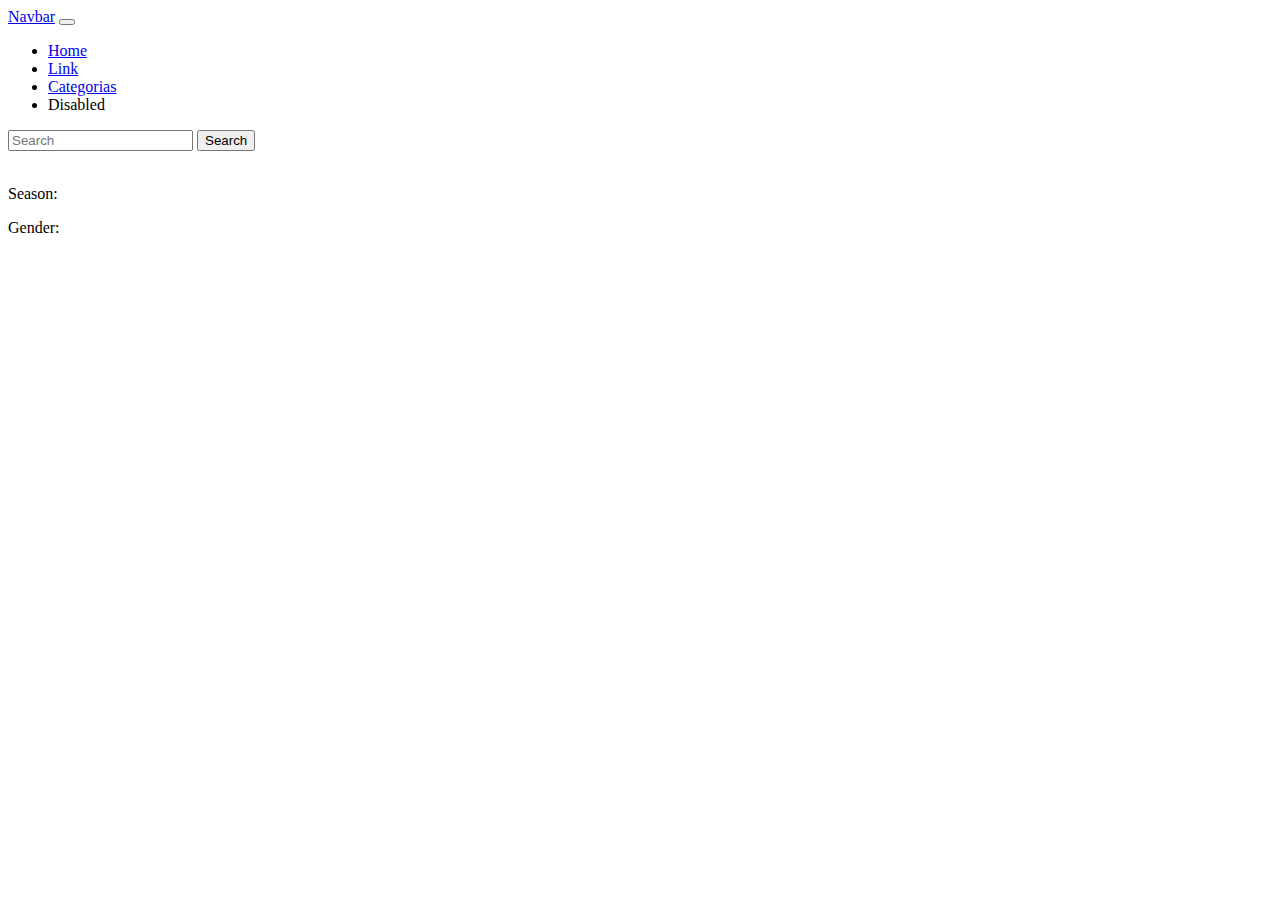
==== detail.html @ ca7b8210 "commiting all stuffs" ====
<!DOCTYPE html>
<html lang="en">
<head>
    <meta charset="UTF-8">
    <meta http-equiv="X-UA-Compatible" content="IE=edge">
    <meta name="viewport" content="width=device-width, initial-scale=1.0">
    <link href="https://cdn.jsdelivr.net/npm/bootstrap@5.3.0-alpha3/dist/css/bootstrap.min.css" rel="stylesheet" integrity="sha384-KK94CHFLLe+nY2dmCWGMq91rCGa5gtU4mk92HdvYe+M/SXH301p5ILy+dN9+nJOZ" crossorigin="anonymous">
    <link href="/css/style.css">
    <link rel="stylesheet" href="https://cdn.jsdelivr.net/npm/bootstrap-icons@1.10.5/font/bootstrap-icons.css">
    <script src="https://code.jquery.com/jquery-3.7.0.min.js" integrity="sha256-2Pmvv0kuTBOenSvLm6bvfBSSHrUJ+3A7x6P5Ebd07/g=" crossorigin="anonymous"></script>
    <title>Document</title>
</head>
<body>
    <nav class="navbar navbar-expand-lg bg-body-tertiary">
        <div class="container">
          <a class="navbar-brand" href="/">Navbar</a>
          <button class="navbar-toggler" type="button" data-bs-toggle="collapse" data-bs-target="#navbarSupportedContent" aria-controls="navbarSupportedContent" aria-expanded="false" aria-label="Toggle navigation">
            <span class="navbar-toggler-icon"></span>
          </button>
          <div class="collapse navbar-collapse" id="navbarSupportedContent">
            <ul class="navbar-nav me-auto mb-2 mb-lg-0">
              <li class="nav-item">
                <a class="nav-link active" aria-current="page" href="#">Home</a>
              </li>
              <li class="nav-item">
                <a class="nav-link" href="#">Link</a>
              </li>
              <li class="nav-item dropdown">
                <a class="nav-link dropdown-toggle" href="#" role="button" data-bs-toggle="dropdown" aria-expanded="false">
                  Categorias
                </a>
                <ul class="dropdown-menu" id="category">
                </ul>
              </li>
              <li class="nav-item">
                <a class="nav-link disabled">Disabled</a>
              </li>
            </ul>
            <form class="d-flex" role="search" action="seatch.html" method="GET" id="busca-form">
              <input class="form-control me-2" type="search" placeholder="Search" aria-label="Search" id="search-text">
              <button class="btn btn-outline-success" type="submit">Search</button>
            </form>
          </div>
        </div>
      </nav>
    <div class="container">
        <div class="row mt-3">
            <div class="col-md-5 col-sm-12">
                <img src="" class="img-thumbnail img-fluid mx-auto" style="max-width: 300px;" id="product-image" alt="">
            </div>
            <div class="col-md-7 col-sm-12" id="description-container">
                <p id="title" class="fw-bold"></p>
                <span id="description"></span>
                <p id="price"></p>
                <p id="category"></p>
                <p id="season"><span class="fw-bold">Season:</span> </p>
                <p id="gender"><span class="fw-bold">Gender:</span> </p>
                <p id="rating"></p>
            </div>
        </div>
    </div>
    <script src="/js/detail.js"></script>
</body>
</html>
---- css/style.css ----
.product-image {
    width:  auto;
    height: 300px;
    object-fit: contain;
}

.product-description{ 
    max-height: 200px;
}

.lds-hourglass {
    display: inline-block;
    position: relative;
    width: 80px;
    height: 80px;
  }
  .lds-hourglass:after {
    content: " ";
    display: block;
    border-radius: 50%;
    width: 0;
    height: 0;
    margin: 8px;
    box-sizing: border-box;
    border: 32px solid #000000;
    border-color: #000000 transparent #000000 transparent;
    animation: lds-hourglass 1.2s infinite;
  }
  @keyframes lds-hourglass {
    0% {
      transform: rotate(0);
      animation-timing-function: cubic-bezier(0.55, 0.055, 0.675, 0.19);
    }
    50% {
      transform: rotate(900deg);
      animation-timing-function: cubic-bezier(0.215, 0.61, 0.355, 1);
    }
    100% {
      transform: rotate(1800deg);
    }
  }
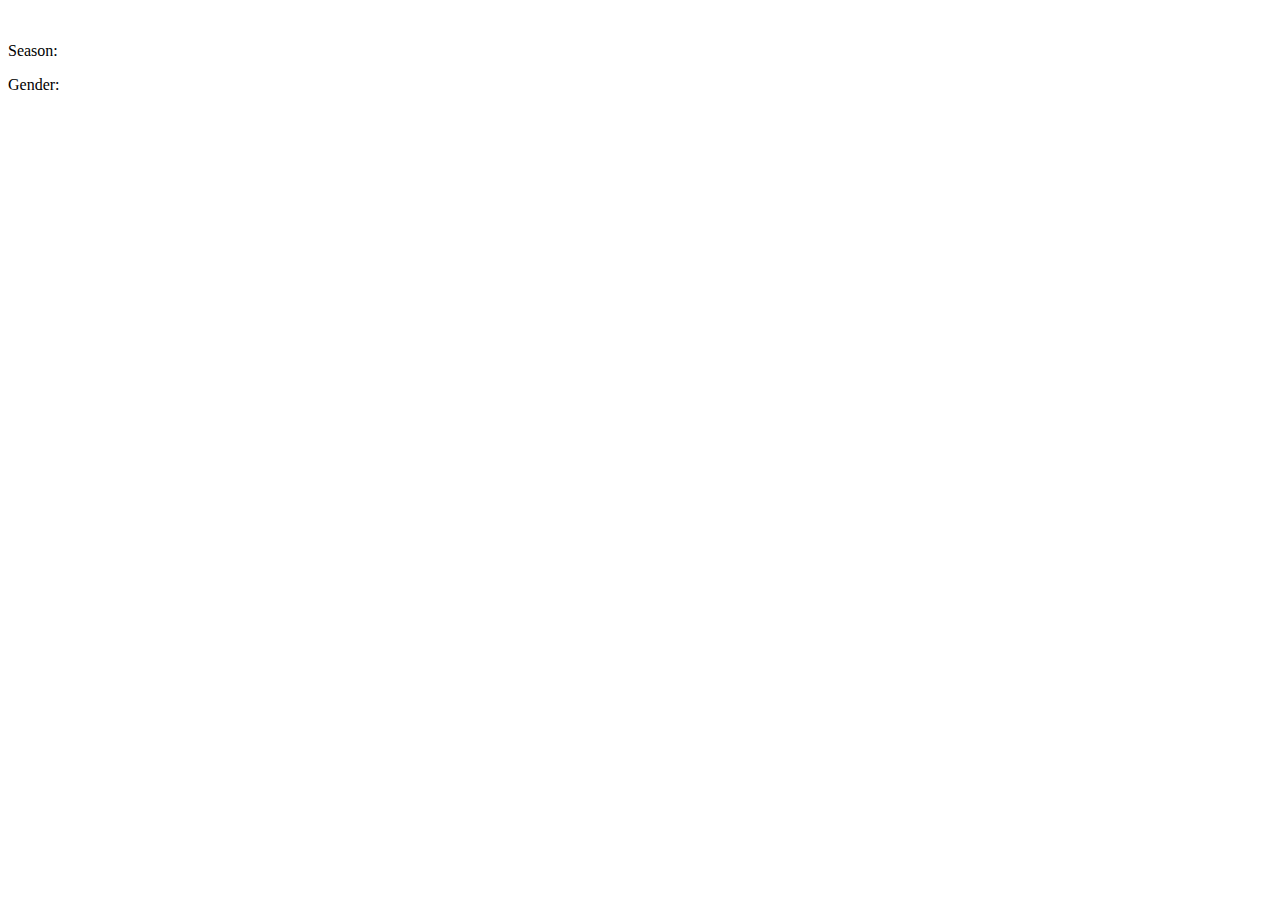
==== commit 49fe915c: "adding some html files..." ====
--- a/detail.html
+++ b/detail.html
@@ -9,40 +9,10 @@
     <link rel="stylesheet" href="https://cdn.jsdelivr.net/npm/bootstrap-icons@1.10.5/font/bootstrap-icons.css">
     <script src="https://code.jquery.com/jquery-3.7.0.min.js" integrity="sha256-2Pmvv0kuTBOenSvLm6bvfBSSHrUJ+3A7x6P5Ebd07/g=" crossorigin="anonymous"></script>
     <title>Document</title>
+    <script type="module" src="/js/navbar.js"></script>
 </head>
 <body>
-    <nav class="navbar navbar-expand-lg bg-body-tertiary">
-        <div class="container">
-          <a class="navbar-brand" href="/">Navbar</a>
-          <button class="navbar-toggler" type="button" data-bs-toggle="collapse" data-bs-target="#navbarSupportedContent" aria-controls="navbarSupportedContent" aria-expanded="false" aria-label="Toggle navigation">
-            <span class="navbar-toggler-icon"></span>
-          </button>
-          <div class="collapse navbar-collapse" id="navbarSupportedContent">
-            <ul class="navbar-nav me-auto mb-2 mb-lg-0">
-              <li class="nav-item">
-                <a class="nav-link active" aria-current="page" href="#">Home</a>
-              </li>
-              <li class="nav-item">
-                <a class="nav-link" href="#">Link</a>
-              </li>
-              <li class="nav-item dropdown">
-                <a class="nav-link dropdown-toggle" href="#" role="button" data-bs-toggle="dropdown" aria-expanded="false">
-                  Categorias
-                </a>
-                <ul class="dropdown-menu" id="category">
-                </ul>
-              </li>
-              <li class="nav-item">
-                <a class="nav-link disabled">Disabled</a>
-              </li>
-            </ul>
-            <form class="d-flex" role="search" action="seatch.html" method="GET" id="busca-form">
-              <input class="form-control me-2" type="search" placeholder="Search" aria-label="Search" id="search-text">
-              <button class="btn btn-outline-success" type="submit">Search</button>
-            </form>
-          </div>
-        </div>
-      </nav>
+  <div id="navbar"></div>
     <div class="container">
         <div class="row mt-3">
             <div class="col-md-5 col-sm-12">
--- a/css/style.css
+++ b/css/style.css
@@ -4,8 +4,21 @@
     object-fit: contain;
 }
 
+.product-card {
+  min-height: 700px;
+  max-height: 700px;
+}
+
 .product-description{ 
     max-height: 200px;
+}
+
+#categories-list .active{
+  background-color: aqua;
+}
+
+#categories-list p:hover{
+  background-color: red;
 }
 
 .lds-hourglass {
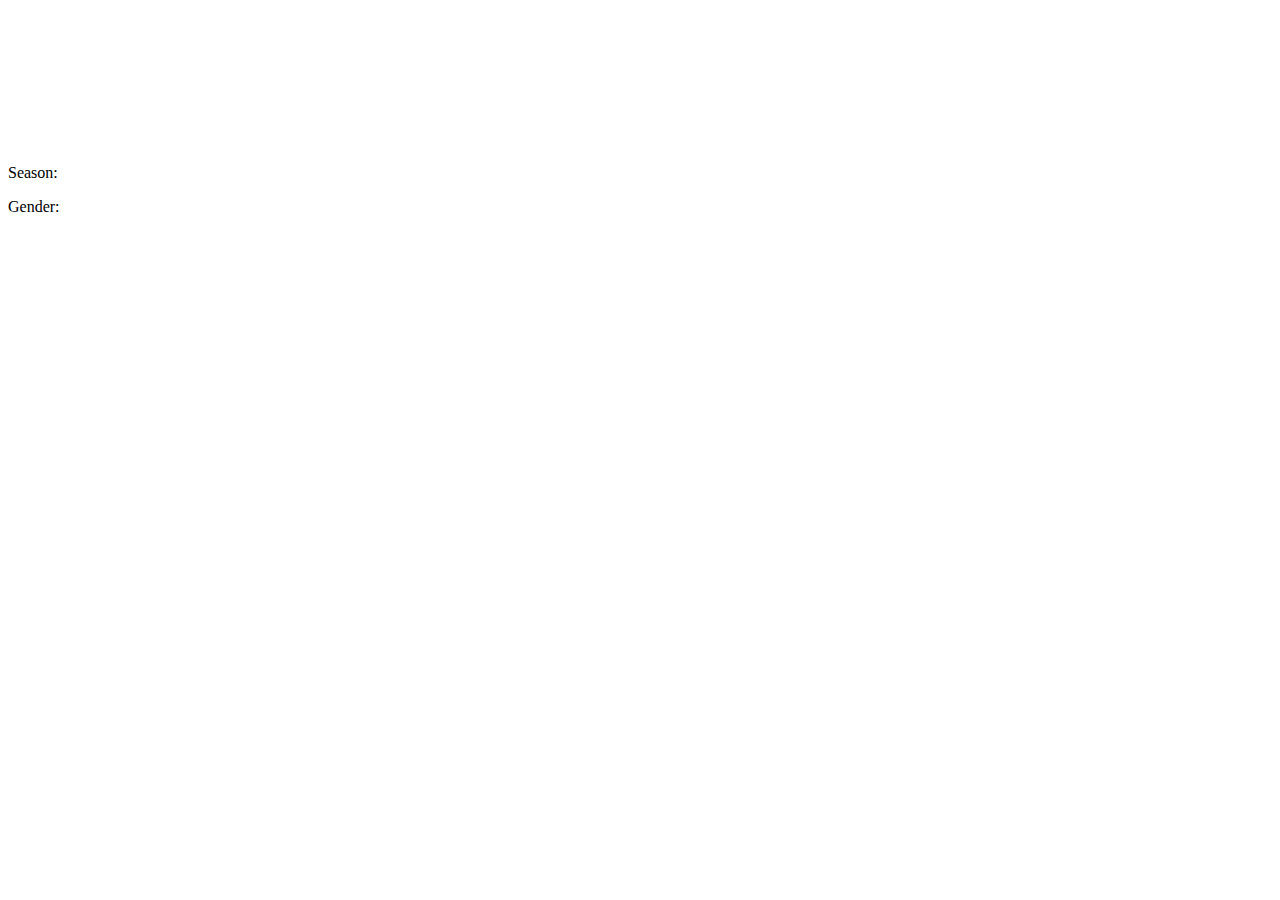
==== commit 7540e22b: "fixing navbar" ====
--- a/detail.html
+++ b/detail.html
@@ -1,34 +1,39 @@
 <!DOCTYPE html>
 <html lang="en">
+
 <head>
-    <meta charset="UTF-8">
-    <meta http-equiv="X-UA-Compatible" content="IE=edge">
-    <meta name="viewport" content="width=device-width, initial-scale=1.0">
-    <link href="https://cdn.jsdelivr.net/npm/bootstrap@5.3.0-alpha3/dist/css/bootstrap.min.css" rel="stylesheet" integrity="sha384-KK94CHFLLe+nY2dmCWGMq91rCGa5gtU4mk92HdvYe+M/SXH301p5ILy+dN9+nJOZ" crossorigin="anonymous">
-    <link href="/css/style.css">
-    <link rel="stylesheet" href="https://cdn.jsdelivr.net/npm/bootstrap-icons@1.10.5/font/bootstrap-icons.css">
-    <script src="https://code.jquery.com/jquery-3.7.0.min.js" integrity="sha256-2Pmvv0kuTBOenSvLm6bvfBSSHrUJ+3A7x6P5Ebd07/g=" crossorigin="anonymous"></script>
-    <title>Document</title>
-    <script type="module" src="/js/navbar.js"></script>
+  <meta charset="UTF-8">
+  <meta http-equiv="X-UA-Compatible" content="IE=edge">
+  <meta name="viewport" content="width=device-width, initial-scale=1.0">
+  <link href="https://cdn.jsdelivr.net/npm/bootstrap@5.3.0-alpha3/dist/css/bootstrap.min.css" rel="stylesheet"
+    integrity="sha384-KK94CHFLLe+nY2dmCWGMq91rCGa5gtU4mk92HdvYe+M/SXH301p5ILy+dN9+nJOZ" crossorigin="anonymous">
+  <link rel="stylesheet" href="https://cdn.jsdelivr.net/npm/bootstrap-icons@1.10.5/font/bootstrap-icons.css">
+  <script src="https://code.jquery.com/jquery-3.7.0.min.js"
+    integrity="sha256-2Pmvv0kuTBOenSvLm6bvfBSSHrUJ+3A7x6P5Ebd07/g=" crossorigin="anonymous"></script>
+  <link href="/css/style.css">
+  <title>Ecommerce - Detalhes</title>
+  <script type="module" src="/js/navbar.js"></script>
+  <script src="/js/detail.js"></script>
 </head>
+
 <body>
   <div id="navbar"></div>
-    <div class="container">
-        <div class="row mt-3">
-            <div class="col-md-5 col-sm-12">
-                <img src="" class="img-thumbnail img-fluid mx-auto" style="max-width: 300px;" id="product-image" alt="">
-            </div>
-            <div class="col-md-7 col-sm-12" id="description-container">
-                <p id="title" class="fw-bold"></p>
-                <span id="description"></span>
-                <p id="price"></p>
-                <p id="category"></p>
-                <p id="season"><span class="fw-bold">Season:</span> </p>
-                <p id="gender"><span class="fw-bold">Gender:</span> </p>
-                <p id="rating"></p>
-            </div>
-        </div>
+  <div class="container main-container" style="margin-top:130px;">
+    <div class="row mt-3">
+      <div class="col-md-5 col-sm-12">
+        <img src="" class="img-thumbnail img-fluid mx-auto" style="max-width: 300px;" id="product-image" alt="">
+      </div>
+      <div class="col-md-7 col-sm-12" id="description-container">
+        <p id="title" class="fw-bold"></p>
+        <span id="description"></span>
+        <p id="price"></p>
+        <p id="category"></p>
+        <p id="season"><span class="fw-bold">Season:</span> </p>
+        <p id="gender"><span class="fw-bold">Gender:</span> </p>
+        <p id="rating"></p>
+      </div>
     </div>
-    <script src="/js/detail.js"></script>
+  </div>
 </body>
+
 </html>--- a/css/style.css
+++ b/css/style.css
@@ -11,6 +11,15 @@
 
 .product-description{ 
     max-height: 200px;
+}
+
+.site-name{
+  text-decoration: none;
+  color: white;
+}
+
+.main-container{
+  margin-top: 130px;
 }
 
 #categories-list .active{
